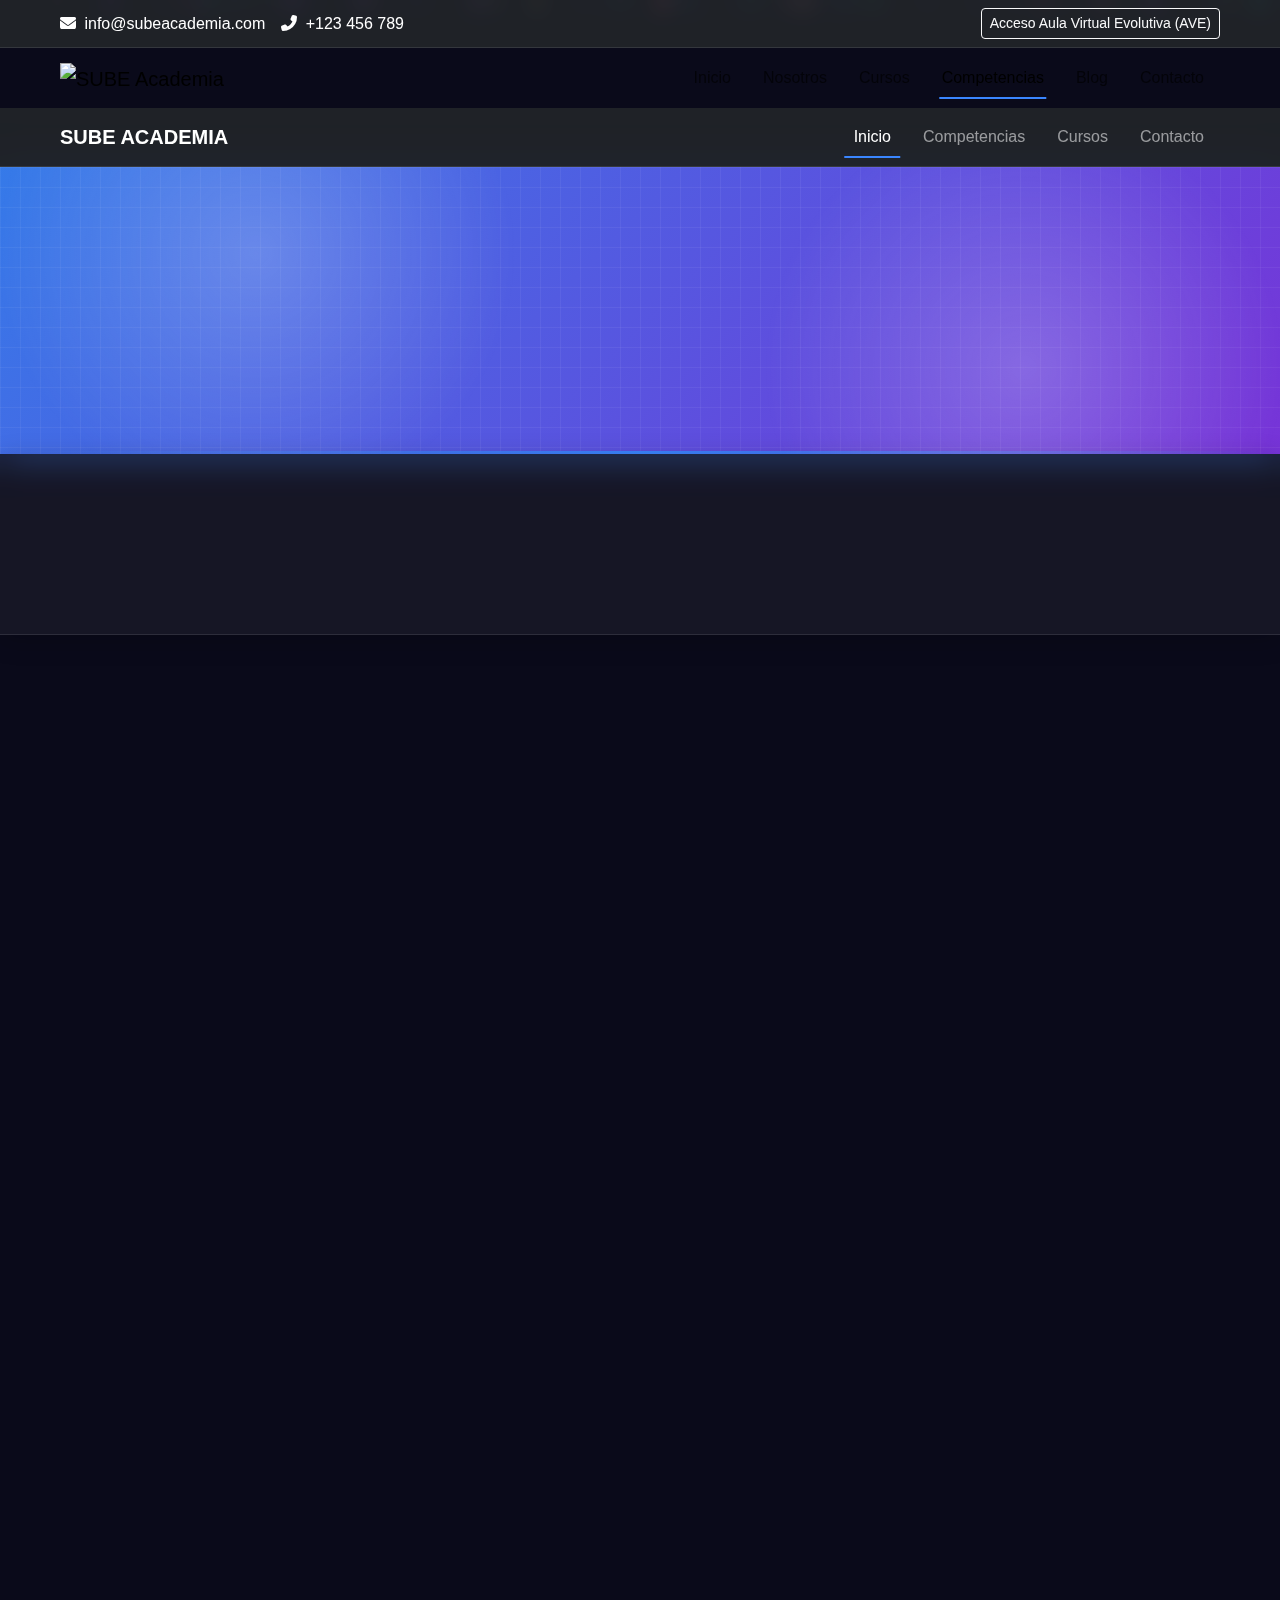
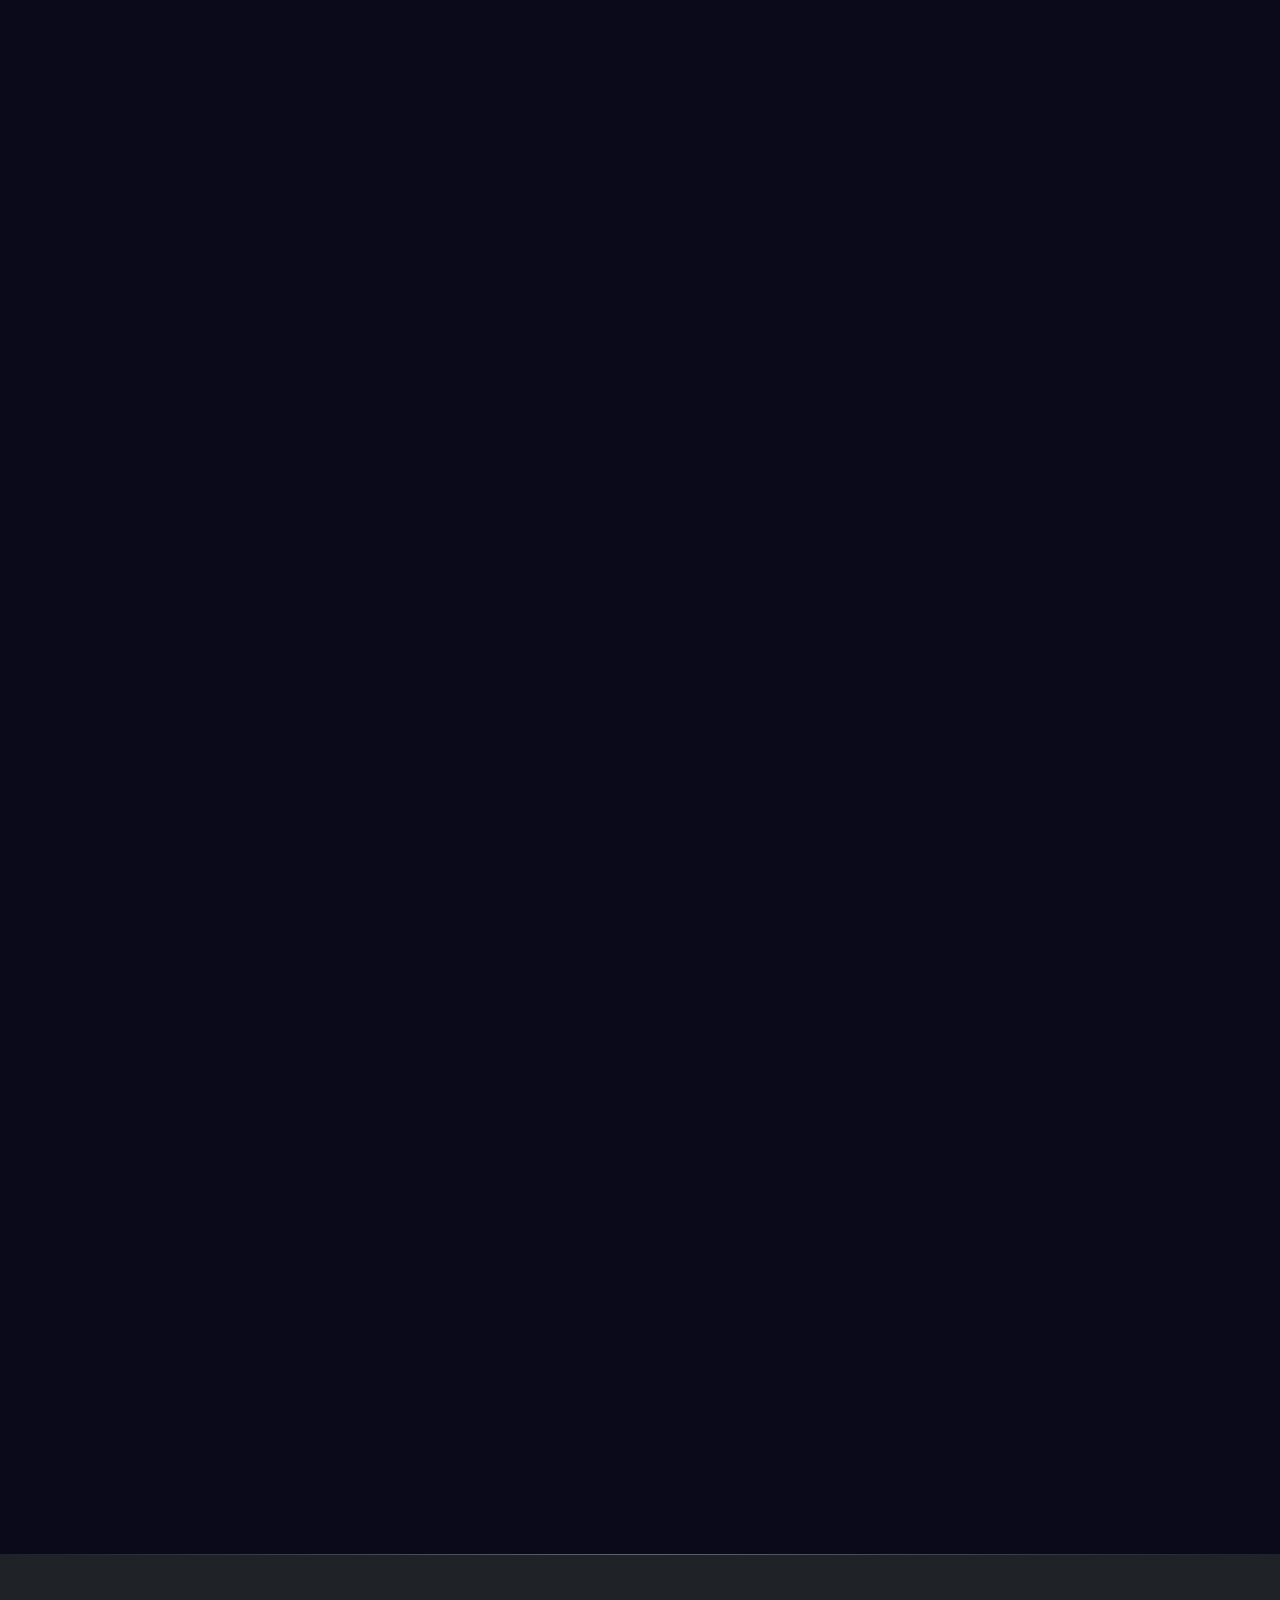
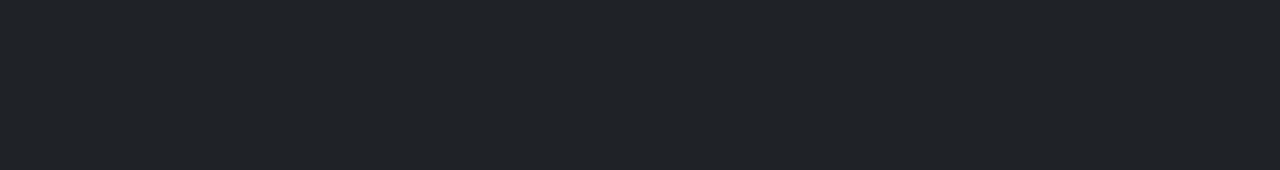
==== competencias.html @ 0f9b6336 "Add files via upload" ====
<!DOCTYPE html>
<html lang="es">
<head>
    <meta charset="UTF-8">
    <meta name="viewport" content="width=device-width, initial-scale=1.0">
    <title>Competencias Clave para la Era de la IA - SUBE ACADEMIA</title>
    <link rel="stylesheet" href="https://cdnjs.cloudflare.com/ajax/libs/font-awesome/6.4.0/css/all.min.css">
    <!-- Bootstrap CSS -->
    <link href="https://cdn.jsdelivr.net/npm/bootstrap@5.1.3/dist/css/bootstrap.min.css" rel="stylesheet">
    <!-- Custom CSS -->
    <link rel="stylesheet" href="assets/css/style.css">
    <style>
        :root {
            --primary: #3A86FF;
            --secondary: #8338EC;
            --success: #06D6A0;
            --warning: #FFD166;
            --danger: #EF476F;
            --light: #F8F9FA;
            --dark: #212529;
            --gray: #6C757D;
            --group1: #3A86FF;
            --group2: #8338EC;
            --group3: #06D6A0;
            --card-bg: rgba(255, 255, 255, 0.9);
        }
        
        * {
            margin: 0;
            padding: 0;
            box-sizing: border-box;
            font-family: 'Segoe UI', Tahoma, Geneva, Verdana, sans-serif;
        }
        
        body {
            background-color: #0a0a1a;
            color: var(--light);
            line-height: 1.6;
            overflow-x: hidden;
            perspective: 1000px;
        }
        
        .container {
            max-width: 1200px;
            margin: 0 auto;
            padding: 0 20px;
        }

        /* Particles background */
        .particles-container {
            position: fixed;
            top: 0;
            left: 0;
            width: 100%;
            height: 100%;
            z-index: -1;
            overflow: hidden;
        }
        
        .particle {
            position: absolute;
            border-radius: 50%;
            opacity: 0.4;
            animation: float 60s linear infinite;
        }
        
        @keyframes float {
            0% {
                transform: translateY(100vh) rotate(0deg);
                opacity: 0;
            }
            5% {
                opacity: 0.4;
            }
            95% {
                opacity: 0.4;
            }
            100% {
                transform: translateY(-20vh) rotate(360deg);
                opacity: 0;
            }
        }
        
        /* Top Bar */
        .topbar {
            background: rgba(33, 37, 41, 0.9) !important;
            backdrop-filter: blur(10px);
            border-bottom: 1px solid rgba(255, 255, 255, 0.1);
        }
        
        /* Navbar with modern effects */
        .navbar {
            transition: all 0.3s ease;
        }
        
        .navbar.scrolled {
            box-shadow: 0 5px 20px rgba(0, 0, 0, 0.1);
            padding-top: 0.5rem;
            padding-bottom: 0.5rem;
        }
        
        .navbar-brand img {
            transition: all 0.3s ease;
        }
        
        .navbar.scrolled .navbar-brand img {
            transform: scale(0.9);
        }
        
        .nav-link {
            position: relative;
            padding: 0.5rem 1rem !important;
        }
        
        .nav-link::after {
            content: '';
            position: absolute;
            bottom: 0;
            left: 50%;
            width: 0;
            height: 2px;
            background: var(--primary);
            transition: all 0.3s ease;
            transform: translateX(-50%);
        }
        
        .nav-link:hover::after, .nav-link.active::after {
            width: 80%;
        }
        
        header {
            background: linear-gradient(135deg, rgba(58, 134, 255, 0.9), rgba(131, 56, 236, 0.9));
            color: white;
            padding: 5rem 0;
            text-align: center;
            position: relative;
            overflow: hidden;
            box-shadow: 0 0 30px rgba(58, 134, 255, 0.5);
        }
        
        header::before {
            content: '';
            position: absolute;
            top: 0;
            left: 0;
            width: 100%;
            height: 100%;
            background-image: 
                radial-gradient(circle at 20% 30%, rgba(255, 255, 255, 0.2) 0%, transparent 25%),
                radial-gradient(circle at 80% 70%, rgba(255, 255, 255, 0.2) 0%, transparent 25%);
            z-index: 1;
        }
        
        .header-grid {
            position: absolute;
            top: 0;
            left: 0;
            width: 100%;
            height: 100%;
            background-image: linear-gradient(rgba(255, 255, 255, 0.05) 1px, transparent 1px),
                            linear-gradient(90deg, rgba(255, 255, 255, 0.05) 1px, transparent 1px);
            background-size: 20px 20px;
            perspective: 500px;
            animation: grid-animation 20s linear infinite;
            z-index: 0;
        }
        
        @keyframes grid-animation {
            0% {
                transform: rotateX(75deg) translateY(0);
            }
            100% {
                transform: rotateX(75deg) translateY(20px);
            }
        }
        
        .glowing-line {
            position: absolute;
            bottom: 0;
            left: 0;
            width: 100%;
            height: 3px;
            background: linear-gradient(90deg, transparent, var(--primary), transparent);
            animation: glow 3s ease-in-out infinite;
        }
        
        @keyframes glow {
            0% {
                opacity: 0.3;
            }
            50% {
                opacity: 1;
            }
            100% {
                opacity: 0.3;
            }
        }
        
        header .container {
            position: relative;
            z-index: 2;
        }
        
        h1 {
            font-size: 2.8rem;
            font-weight: 800;
            margin-bottom: 0.5rem;
            text-shadow: 0 0 10px rgba(0, 0, 0, 0.3);
            opacity: 0;
            transform: translateY(30px);
            animation: fadeInUp 1s ease forwards 0.5s;
        }
        
        @keyframes fadeInUp {
            to {
                opacity: 1;
                transform: translateY(0);
            }
        }
        
        .subtitle {
            font-size: 1.3rem;
            font-weight: 300;
            margin-bottom: 2rem;
            opacity: 0;
            transform: translateY(30px);
            animation: fadeInUp 1s ease forwards 0.8s;
        }
        
        .intro {
            background-color: rgba(255, 255, 255, 0.05);
            backdrop-filter: blur(10px);
            padding: 3rem 0;
            border-bottom: 1px solid rgba(255, 255, 255, 0.1);
            box-shadow: 0 5px 25px rgba(0, 0, 0, 0.2);
            transform-style: preserve-3d;
        }
        
        .intro p {
            font-size: 1.1rem;
            max-width: 800px;
            margin: 0 auto;
            text-align: center;
            color: var(--light);
            opacity: 0;
            transform: translateZ(-50px);
            animation: fadeIn3D 1s ease forwards 1.2s;
        }
        
        @keyframes fadeIn3D {
            to {
                opacity: 1;
                transform: translateZ(0);
            }
        }
        
        .competency-groups {
            padding: 4rem 0;
            perspective: 1000px;
        }
        
        .group {
            margin-bottom: 6rem;
            padding: 2rem;
            border-radius: 15px;
            background-color: rgba(255, 255, 255, 0.03);
            backdrop-filter: blur(10px);
            border: 1px solid rgba(255, 255, 255, 0.1);
            box-shadow: 0 10px 30px rgba(0, 0, 0, 0.2);
            transition: transform 0.5s ease, box-shadow 0.5s ease;
            transform-style: preserve-3d;
            transform: translateY(50px);
            opacity: 0;
            position: relative;
            overflow: hidden;
        }
        
        .group.visible {
            animation: fadeInGroup 1s ease forwards;
        }
        
        @keyframes fadeInGroup {
            to {
                opacity: 1;
                transform: translateY(0);
            }
        }
        
        .group::before {
            content: '';
            position: absolute;
            top: 0;
            left: 0;
            width: 100%;
            height: 100%;
            background: radial-gradient(circle at 50% 0%, rgba(255, 255, 255, 0.1), transparent 70%);
            z-index: 1;
            pointer-events: none;
        }
        
        .group:hover {
            transform: translateY(-10px) rotateX(2deg) rotateY(-2deg);
            box-shadow: 0 20px 40px rgba(0, 0, 0, 0.3);
        }
        
        .group-header {
            margin-bottom: 2.5rem;
            position: relative;
            padding-bottom: 1.5rem;
            z-index: 2;
        }
        
        .group-header::after {
            content: '';
            position: absolute;
            bottom: 0;
            left: 0;
            width: 100px;
            height: 4px;
            border-radius: 2px;
            box-shadow: 0 0 10px;
        }
        
        .group:nth-child(1) .group-header::after {
            background-color: var(--group1);
            box-shadow: 0 0 10px var(--group1);
        }
        
        .group:nth-child(2) .group-header::after {
            background-color: var(--group2);
            box-shadow: 0 0 10px var(--group2);
        }
        
        .group:nth-child(3) .group-header::after {
            background-color: var(--group3);
            box-shadow: 0 0 10px var(--group3);
        }
        
        .group-title {
            font-size: 2rem;
            font-weight: 700;
            margin-bottom: 0.8rem;
            color: white;
            text-shadow: 0 0 15px rgba(255, 255, 255, 0.3);
        }
        
        .group-description {
            font-size: 1.1rem;
            color: rgba(255, 255, 255, 0.7);
            margin-bottom: 1rem;
        }
        
        .competencies {
            display: grid;
            grid-template-columns: repeat(auto-fill, minmax(300px, 1fr));
            gap: 2rem;
            z-index: 2;
            position: relative;
        }
        
        /* Cuadrados para grupos específicos */
        #group1 .competencies, #group2 .competencies {
            display: grid;
            grid-template-columns: repeat(2, 1fr);
            grid-template-rows: repeat(2, 1fr);
            gap: 2rem;
        }
        
        .competency-card {
            background-color: rgba(255, 255, 255, 0.05);
            border-radius: 15px;
            padding: 1.8rem;
            border: 1px solid rgba(255, 255, 255, 0.1);
            height: 100%;
            display: flex;
            flex-direction: column;
            transform-style: preserve-3d;
            transform: translateZ(0px);
            transition: all 0.6s cubic-bezier(0.165, 0.84, 0.44, 1);
            position: relative;
            opacity: 0;
        }
        
        .competency-card.visible {
            animation: fadeInCard 0.8s ease forwards;
        }
        
        @keyframes fadeInCard {
            to {
                opacity: 1;
            }
        }
        
        .competency-card::after {
            content: '';
            position: absolute;
            top: 0;
            left: 0;
            width: 100%;
            height: 100%;
            border-radius: 15px;
            box-shadow: 0 15px 35px rgba(0, 0, 0, 0.3);
            opacity: 0;
            transition: all 0.6s cubic-bezier(0.165, 0.84, 0.44, 1);
            z-index: -1;
        }
        
        .competency-card:hover {
            transform: translateZ(30px) rotateX(10deg) rotateY(-10deg);
        }
        
        .competency-card:hover::after {
            opacity: 1;
        }
        
        .group:nth-child(1) .competency-card:hover {
            box-shadow: 0 10px 30px rgba(58, 134, 255, 0.3), 0 0 20px rgba(58, 134, 255, 0.2) inset;
        }
        
        .group:nth-child(2) .competency-card:hover {
            box-shadow: 0 10px 30px rgba(131, 56, 236, 0.3), 0 0 20px rgba(131, 56, 236, 0.2) inset;
        }
        
        .group:nth-child(3) .competency-card:hover {
            box-shadow: 0 10px 30px rgba(6, 214, 160, 0.3), 0 0 20px rgba(6, 214, 160, 0.2) inset;
        }
        
        .card-header {
            display: flex;
            align-items: center;
            margin-bottom: 1.5rem;
            transform: translateZ(20px);
        }
        
        .card-icon {
            width: 50px;
            height: 50px;
            border-radius: 50%;
            display: flex;
            align-items: center;
            justify-content: center;
            margin-right: 1.2rem;
            color: white;
            flex-shrink: 0;
            font-size: 1.2rem;
            position: relative;
            z-index: 2;
            box-shadow: 0 0 20px;
        }
        
        .group:nth-child(1) .card-icon {
            background-color: var(--group1);
            box-shadow: 0 0 20px rgba(58, 134, 255, 0.5);
        }
        
        .group:nth-child(2) .card-icon {
            background-color: var(--group2);
            box-shadow: 0 0 20px rgba(131, 56, 236, 0.5);
        }
        
        .group:nth-child(3) .card-icon {
            background-color: var(--group3);
            box-shadow: 0 0 20px rgba(6, 214, 160, 0.5);
        }
        
        .card-icon i {
            transform-style: preserve-3d;
            animation: iconFloat 3s ease-in-out infinite;
        }
        
        @keyframes iconFloat {
            0%, 100% {
                transform: translateZ(0px);
            }
            50% {
                transform: translateZ(10px);
            }
        }
        
        .card-title {
            font-size: 1.3rem;
            font-weight: 600;
            color: white;
            transform: translateZ(15px);
        }
        
        .card-description {
            color: rgba(255, 255, 255, 0.7);
            transform: translateZ(10px);
            transition: transform 0.3s ease;
        }
        
        .competency-card:hover .card-description {
            transform: translateZ(20px);
        }
        
        footer {
            background-color: rgba(33, 37, 41, 0.9);
            backdrop-filter: blur(10px);
            color: white;
            padding: 3rem 0;
            text-align: center;
            position: relative;
            overflow: hidden;
        }
        
        footer::before {
            content: '';
            position: absolute;
            top: 0;
            left: 0;
            width: 100%;
            height: 1px;
            background: linear-gradient(90deg, transparent, rgba(255, 255, 255, 0.3), transparent);
        }
        
        .footer-content {
            display: flex;
            flex-direction: column;
            align-items: center;
            position: relative;
            z-index: 2;
        }
        
        .footer-logo {
            font-size: 1.8rem;
            font-weight: 700;
            margin-bottom: 1.5rem;
            color: white;
            text-shadow: 0 0 10px rgba(255, 255, 255, 0.5);
            background: linear-gradient(90deg, var(--primary), var(--secondary));
            -webkit-background-clip: text;
            -webkit-text-fill-color: transparent;
            opacity: 0;
            transform: translateY(20px);
            animation: fadeInUp 1s ease forwards;
        }
        
        .footer-text {
            font-size: 1rem;
            color: rgba(255, 255, 255, 0.7);
            margin-bottom: 1.5rem;
            opacity: 0;
            transform: translateY(20px);
            animation: fadeInUp 1s ease forwards 0.3s;
        }
        
        .back-to-top {
            position: fixed;
            bottom: 30px;
            right: 30px;
            width: 60px;
            height: 60px;
            border-radius: 50%;
            background-color: var(--primary);
            color: white;
            display: flex;
            align-items: center;
            justify-content: center;
            cursor: pointer;
            opacity: 0;
            transform: scale(0) rotate(180deg);
            transition: all 0.5s cubic-bezier(0.68, -0.55, 0.27, 1.55);
            z-index: 10;
            box-shadow: 0 0 20px rgba(58, 134, 255, 0.7);
            font-size: 1.2rem;
        }
        
        .back-to-top.visible {
            opacity: 1;
            transform: scale(1) rotate(0deg);
        }
        
        .back-to-top:hover {
            transform: scale(1.1);
            box-shadow: 0 0 30px rgba(58, 134, 255, 0.9);
        }
        
        .progress-container {
            position: fixed;
            top: 0;
            left: 0;
            width: 100%;
            height: 5px;
            background: transparent;
            z-index: 1000;
        }
        
        .progress-bar {
            height: 5px;
            background: linear-gradient(90deg, var(--primary), var(--secondary));
            width: 0%;
            box-shadow: 0 0 10px var(--primary);
            transition: width 0.2s ease;
        }
        
        /* 3D Cube Effect */
        .cube-container {
            position: absolute;
            top: 0;
            left: 0;
            width: 100%;
            height: 100%;
            perspective: 1200px;
            opacity: 0.3;
            pointer-events: none;
        }
        
        .cube {
            width: 100px;
            height: 100px;
            position: absolute;
            transform-style: preserve-3d;
            animation: rotate 20s infinite linear;
        }
        
        .cube-face {
            position: absolute;
            width: 100%;
            height: 100%;
            border: 1px solid rgba(255, 255, 255, 0.2);
            background-color: rgba(255, 255, 255, 0.03);
        }
        
        .cube-face-front {
            transform: translateZ(50px);
        }
        
        .cube-face-back {
            transform: rotateY(180deg) translateZ(50px);
        }
        
        .cube-face-right {
            transform: rotateY(90deg) translateZ(50px);
        }
        
        .cube-face-left {
            transform: rotateY(-90deg) translateZ(50px);
        }
        
        .cube-face-top {
            transform: rotateX(90deg) translateZ(50px);
        }
        
        .cube-face-bottom {
            transform: rotateX(-90deg) translateZ(50px);
        }
        
        @keyframes rotate {
            0% {
                transform: rotateX(0) rotateY(0) rotateZ(0);
            }
            100% {
                transform: rotateX(360deg) rotateY(360deg) rotateZ(360deg);
            }
        }
        
        /* Glow effect */
        .glow {
            position: absolute;
            width: 40%;
            height: 60%;
            background: radial-gradient(ellipse at center, rgba(58, 134, 255, 0.2) 0%, rgba(58, 134, 255, 0) 70%);
            border-radius: 50%;
            pointer-events: none;
            transition: all 0.3s ease;
            z-index: 0;
        }
        
        /* Responsive styles */
        @media (max-width: 768px) {
            h1 {
                font-size: 2rem;
            }
            
            .subtitle {
                font-size: 1rem;
            }
            
            .group {
                padding: 1.5rem;
            }
            
            .group-title {
                font-size: 1.5rem;
            }
            
            .competencies, #group1 .competencies, #group2 .competencies {
                grid-template-columns: 1fr;
            }
            
            .back-to-top {
                width: 50px;
                height: 50px;
                bottom: 20px;
                right: 20px;
            }
            
            .cube {
                display: none;
            }
        }
        
        @media (max-width: 480px) {
            h1 {
                font-size: 1.8rem;
            }
            
            .group {
                margin-bottom: 3rem;
            }
            
            .card-header {
                flex-direction: column;
                text-align: center;
            }
            
            .card-icon {
                margin-right: 0;
                margin-bottom: 1rem;
            }
        }
    </style>
</head>
<body>
    <!-- Background Elements -->
    <div class="particles-container" id="particles-container"></div>
    <div class="grid-bg"></div>

    <!-- Top Bar -->
    <div class="topbar py-2">
        <div class="container">
            <div class="row align-items-center">
                <div class="col-md-6">
                    <div class="contact-info d-flex align-items-center">
                        <a href="mailto:info@subeacademia.com" class="me-3 text-white text-decoration-none">
                            <i class="fas fa-envelope me-1"></i> info@subeacademia.com
                        </a>
                        <a href="tel:+123456789" class="text-white text-decoration-none">
                            <i class="fas fa-phone-alt me-1"></i> +123 456 789
                        </a>
                    </div>
                </div>
                <div class="col-md-6 text-end">
                    <a href="ave.html" class="btn btn-sm btn-outline-light">Acceso Aula Virtual Evolutiva (AVE)</a>
                </div>
            </div>
        </div>
    </div>

    <!-- Navigation -->
    <nav class="navbar navbar-expand-lg navbar-light sticky-top" id="mainNav">
        <div class="container">
            <a class="navbar-brand" href="index.html">
                <img src="assets/img/logo.png" alt="SUBE Academia" height="50">
            </a>
            <button class="navbar-toggler" type="button" data-bs-toggle="collapse" data-bs-target="#navbarNav">
                <span class="navbar-toggler-icon"></span>
            </button>
            <div class="collapse navbar-collapse" id="navbarNav">
                <ul class="navbar-nav ms-auto">
                    <li class="nav-item">
                        <a class="nav-link" href="index.html">Inicio</a>
                    </li>
                    <li class="nav-item">
                        <a class="nav-link" href="nosotros.html">Nosotros</a>
                    </li>
                    <li class="nav-item">
                        <a class="nav-link" href="cursos.html">Cursos</a>
                    </li>
                    <li class="nav-item">
                        <a class="nav-link active" href="competencias.html" aria-current="page">Competencias</a>
                    </li>
                    <li class="nav-item">
                        <a class="nav-link" href="blog.html">Blog</a>
                    </li>
                    <li class="nav-item">
                        <a class="nav-link" href="contacto.html">Contacto</a>
                    </li>
                </ul>
            </div>
        </div>
    </nav>
    <div class="progress-container">
        <div class="progress-bar" id="progressBar"></div>
    </div>
    
    <div class="particles-container" id="particles-container"></div>
    
    <nav class="navbar navbar-expand-lg navbar-dark topbar sticky-top">
        <div class="container">
            <a class="navbar-brand" href="#">
                <strong>SUBE ACADEMIA</strong>
            </a>
            <button class="navbar-toggler" type="button" data-bs-toggle="collapse" data-bs-target="#navbarNav" aria-controls="navbarNav" aria-expanded="false" aria-label="Toggle navigation">
                <span class="navbar-toggler-icon"></span>
            </button>
            <div class="collapse navbar-collapse" id="navbarNav">
                <ul class="navbar-nav ms-auto">
                    <li class="nav-item">
                        <a class="nav-link active" href="#">Inicio</a>
                    </li>
                    <li class="nav-item">
                        <a class="nav-link" href="#">Competencias</a>
                    </li>
                    <li class="nav-item">
                        <a class="nav-link" href="#">Cursos</a>
                    </li>
                    <li class="nav-item">
                        <a class="nav-link" href="#">Contacto</a>
                    </li>
                </ul>
            </div>
        </div>
    </nav>
    
    <header>
        <div class="header-grid"></div>
        <div class="glowing-line"></div>
        <div class="container">
            <h1>Competencias Clave para la Era de la IA</h1>
            <div class="subtitle">Transformando el aprendizaje profesional en la era digital</div>
        </div>
    </header>
    
    <section class="intro">
        <div class="container">
            <p>El Aula Virtual Evolutiva de SUBE ACADEMIA se centra en desarrollar 13 competencias críticas organizadas en tres grupos esenciales para el éxito profesional en la era de la inteligencia artificial y la transformación digital.</p>
        </div>
    </section>
    
    <section class="competency-groups">
        <div class="container">
            <div class="group" id="group1">
                <div class="cube-container">
                    <div class="cube" style="top: 20%; left: 10%;">
                        <div class="cube-face cube-face-front"></div>
                        <div class="cube-face cube-face-back"></div>
                        <div class="cube-face cube-face-right"></div>
                        <div class="cube-face cube-face-left"></div>
                        <div class="cube-face cube-face-top"></div>
                        <div class="cube-face cube-face-bottom"></div>
                    </div>
                </div>
                <div class="glow" style="top: -30%; left: -20%;"></div>
                <div class="group-header">
                    <h2 class="group-title">Competencias Fundamentales</h2>
                    <div class="group-description">Base cognitiva y metodológica para abordar los desafíos de la era de la IA</div>
                </div>
                <div class="competencies">
                    <div class="competency-card" data-delay="0">
                        <div class="card-header">
                            <div class="card-icon">
                                <i class="fas fa-lightbulb"></i>
                            </div>
                            <h3 class="card-title">Pensamiento Analítico e Innovación</h3>
                        </div>
                        <p class="card-description">Capacidad de analizar problemas y generar soluciones innovadoras basadas en datos y razonamiento crítico.</p>
                    </div>
                    <div class="competency-card" data-delay="100">
                        <div class="card-header">
                            <div class="card-icon">
                                <i class="fas fa-book-reader"></i>
                            </div>
                            <h3 class="card-title">Aprendizaje Activo y Continuo</h3>
                        </div>
                        <p class="card-description">Habilidad de aprender permanentemente, adaptando estrategias para adquirir nuevos conocimientos.</p>
                    </div>
                    <div class="competency-card" data-delay="200">
                        <div class="card-header">
                            <div class="card-icon">
                                <i class="fas fa-puzzle-piece"></i>
                            </div>
                            <h3 class="card-title">Resolución de Problemas Complejos</h3>
                        </div>
                        <p class="card-description">Habilidad de solucionar problemas novedosos con enfoque estratégico.</p>
                    </div>
                    <div class="competency-card" data-delay="300">
                        <div class="card-header">
                            <div class="card-icon">
                                <i class="fas fa-brain"></i>
                            </div>
                            <h3 class="card-title">Pensamiento Crítico y Análisis</h3>
                        </div>
                        <p class="card-description">Capacidad de evaluar información objetivamente y tomar decisiones fundamentadas.</p>
                    </div>
                </div>
            </div>
            
            <div class="group" id="group2">
                <div class="cube-container">
                    <div class="cube" style="top: 60%; left: 80%;">
                        <div class="cube-face cube-face-front"></div>
                        <div class="cube-face cube-face-back"></div>
                        <div class="cube-face cube-face-right"></div>
                        <div class="cube-face cube-face-left"></div>
                        <div class="cube-face cube-face-top"></div>
                        <div class="cube-face cube-face-bottom"></div>
                    </div>
                </div>
                <div class="glow" style="top: -20%; right: -20%;"></div>
                <div class="group-header">
                    <h2 class="group-title">Competencias de Innovación y Liderazgo</h2>
                    <div class="group-description">Habilidades para crear valor y guiar equipos en contextos transformados por la tecnología</div>
                </div>
                <div class="competencies">
                    <div class="competency-card" data-delay="0">
                        <div class="card-header">
                            <div class="card-icon">
                                <i class="fas fa-magic"></i>
                            </div>
                            <h3 class="card-title">Creatividad, Originalidad e Iniciativa</h3>
                        </div>
                        <p class="card-description">Capacidad de generar ideas novedosas y liderar proyectos innovadores.</p>
                    </div>
                    <div class="competency-card" data-delay="100">
                        <div class="card-header">
                            <div class="card-icon">
                                <i class="fas fa-laptop-code"></i>
                            </div>
                            <h3 class="card-title">Competencias Digitales y Manejo de Tecnología</h3>
                        </div>
                        <p class="card-description">Capacidad de utilizar, monitorear y controlar herramientas tecnológicas avanzadas.</p>
                    </div>
                    <div class="competency-card" data-delay="200">
                        <div class="card-header">
                            <div class="card-icon">
                                <i class="fas fa-code"></i>
                            </div>
                            <h3 class="card-title">Programación y Diseño Tecnológico</h3>
                        </div>
                        <p class="card-description">Habilidad de desarrollar soluciones tecnológicas, desde código hasta sistemas.</p>
                    </div>
                    <div class="competency-card" data-delay="300">
                        <div class="card-header">
                            <div class="card-icon">
                                <i class="fas fa-users"></i>
                            </div>
                            <h3 class="card-title">Liderazgo e Influencia Social</h3>
                        </div>
                        <p class="card-description">Habilidad de guiar y motivar equipos, fomentando cohesión e impacto positivo.</p>
                    </div>
                </div>
            </div>
            
            <div class="group" id="group3">
                <div class="cube-container">
                    <div class="cube" style="top: 30%; left: 60%;">
                        <div class="cube-face cube-face-front"></div>
                        <div class="cube-face cube-face-back"></div>
                        <div class="cube-face cube-face-right"></div>
                        <div class="cube-face cube-face-left"></div>
                        <div class="cube-face cube-face-top"></div>
                        <div class="cube-face cube-face-bottom"></div>
                    </div>
                </div>
                <div class="glow" style="top: 60%; left: 20%;"></div>
                <div class="group-header">
                    <h2 class="group-title">Competencias de Adaptación y Responsabilidad</h2>
                    <div class="group-description">Capacidades socioemocionales y éticas para navegar entornos cambiantes con integridad</div>
                </div>
                <div class="competencies">
                    <div class="competency-card" data-delay="0">
                        <div class="card-header">
                            <div class="card-icon">
                                <i class="fas fa-balance-scale"></i>
                            </div>
                            <h3 class="card-title">Resiliencia, Tolerancia al Estrés y Adaptabilidad</h3>
                        </div>
                        <p class="card-description">Capacidad de mantener eficacia ante presión, incertidumbre y cambio constante.</p>
                    </div>
                    <div class="competency-card" data-delay="100">
                        <div class="card-header">
                            <div class="card-icon">
                                <i class="fas fa-sitemap"></i>
                            </div>
                            <h3 class="card-title">Razonamiento y Pensamiento Sistémico</h3>
                        </div>
                        <p class="card-description">Capacidad de entender problemas de forma integral y generar soluciones estratégicas.</p>
                    </div>
                    <div class="competency-card" data-delay="200">
                        <div class="card-header">
                            <div class="card-icon">
                                <i class="fas fa-heart"></i>
                            </div>
                            <h3 class="card-title">Inteligencia Emocional y Empatía</h3>
                        </div>
                        <p class="card-description">Capacidad de reconocer y gestionar emociones propias y ajenas.</p>
                    </div>
                    <div class="competency-card" data-delay="300">
                        <div class="card-header">
                            <div class="card-icon">
                                <i class="fas fa-comments"></i>
                            </div>
                            <h3 class="card-title">Comunicación y Colaboración Efectiva</h3>
                        </div>
                        <p class="card-description">Habilidad de expresar ideas de manera clara y asertiva, adaptándose a distintos contextos y trabajando eficazmente en equipo.</p>
                    </div>
                    <div class="competency-card" data-delay="400">
                        <div class="card-header">
                            <div class="card-icon">
                                <i class="fas fa-hand-holding-heart"></i>
                            </div>
                            <h3 class="card-title">Conciencia Ética y Responsabilidad</h3>
                        </div>
                        <p class="card-description">Capacidad de aplicar principios éticos en la toma de decisiones, especialmente en el uso de tecnología e inteligencia artificial.</p>
                    </div>
                </div>
            </div>
        </div>
    </section>
    
    <footer>
        <div class="container">
            <div class="footer-content">
                <div class="footer-logo">SUBE ACADEMIA</div>
                <div class="footer-text">Formando profesionales preparados para los desafíos de la era digital</div>
            </div>
        </div>
    </footer>
    
    <div class="back-to-top" id="backToTop">
        <i class="fas fa-arrow-up"></i>
    </div>
    
    <script>
        // Progress bar
        window.onscroll = function() {
            let winScroll = document.body.scrollTop || document.documentElement.scrollTop;
            let height = document.documentElement.scrollHeight - document.documentElement.clientHeight;
            let scrolled = (winScroll / height) * 100;
            document.getElementById("progressBar").style.width = scrolled + "%";
            
            // Back to top button
            let backToTop = document.getElementById("backToTop");
            if (winScroll > 300) {
                backToTop.classList.add("visible");
            } else {
                backToTop.classList.remove("visible");
            }
            
            // Check if elements are in viewport for animations
            checkVisibility();
        };
        
        // Create particles
        function createParticles() {
            const particlesContainer = document.getElementById("particles-container");
            const colors = ['#3A86FF', '#8338EC', '#06D6A0', '#FFD166', '#EF476F'];
            
            for (let i = 0; i < 50; i++) {
                const particle = document.createElement("div");
                particle.className = "particle";
                
                // Random properties
                const size = Math.random() * 10 + 5;
                const color = colors[Math.floor(Math.random() * colors.length)];
                const left = Math.random() * 100;
                const delay = Math.random() * 60;
                const duration = Math.random() * 30 + 30;
                
                // Apply styles
                particle.style.width = `${size}px`;
                particle.style.height = `${size}px`;
                particle.style.backgroundColor = color;
                particle.style.left = `${left}%`;
                particle.style.animationDelay = `${delay}s`;
                particle.style.animationDuration = `${duration}s`;
                
                particlesContainer.appendChild(particle);
            }
        }
        
        // Back to top functionality
        document.getElementById("backToTop").addEventListener("click", function() {
            window.scrollTo({
                top: 0,
                behavior: "smooth"
            });
        });
        
        // 3D Card effect
        const cards = document.querySelectorAll('.competency-card');
        cards.forEach(card => {
            card.addEventListener('mousemove', function(e) {
                const rect = this.getBoundingClientRect();
                const x = e.clientX - rect.left;
                const y = e.clientY - rect.top;
                
                // Calculate rotation based on mouse position
                const centerX = rect.width / 2;
                const centerY = rect.height / 2;
                const rotateX = (y - centerY) / 10;
                const rotateY = (centerX - x) / 10;
                
                // Apply transform
                this.style.transform = `perspective(1000px) rotateX(${rotateX}deg) rotateY(${rotateY}deg) translateZ(30px)`;
                
                // Move glow effect
                const glow = this.closest('.group').querySelector('.glow');
                glow.style.left = `${x}px`;
                glow.style.top = `${y}px`;
            });
            
            card.addEventListener('mouseleave', function() {
                this.style.transform = 'perspective(1000px) rotateX(0deg) rotateY(0deg) translateZ(0px)';
            });
        });
        
        // Check if elements are in viewport
        function isInViewport(element) {
            const rect = element.getBoundingClientRect();
            return (
                rect.top <= (window.innerHeight || document.documentElement.clientHeight) * 0.8
            );
        }
        
        function checkVisibility() {
            // Check groups
            document.querySelectorAll('.group').forEach(group => {
                if (isInViewport(group)) {
                    group.classList.add('visible');
                }
            });
            
            // Check cards
            document.querySelectorAll('.competency-card').forEach(card => {
                if (isInViewport(card)) {
                    setTimeout(() => {
                        card.classList.add('visible');
                    }, parseInt(card.dataset.delay) || 0);
                }
            });
        }
        
        // Initialize
        window.addEventListener('load', function() {
            createParticles();
            checkVisibility();
        });
    </script>
    <!-- Bootstrap Bundle with Popper -->
    <script src="https://cdn.jsdelivr.net/npm/bootstrap@5.1.3/dist/js/bootstrap.bundle.min.js"></script>
    
    <!-- Custom JavaScript -->
    <script>
        // Preloader
        window.addEventListener('load', function() {
            document.querySelector('.particles-container').style.opacity = 1;
            
            // Create particles
            const particlesContainer = document.getElementById('particles-container');
            const particleCount = 50;
            
            for (let i = 0; i < particleCount; i++) {
                const particle = document.createElement('div');
                particle.classList.add('particle');
                
                // Random properties
                const size = Math.random() * 5 + 2;
                const posX = Math.random() * 100;
                const delay = Math.random() * 60;
                const duration = Math.random() * 20 + 40;
                const color = i % 3 === 0 ? 'var(--group1)' : i % 3 === 1 ? 'var(--group2)' : 'var(--group3)';
                
                // Apply styles
                particle.style.width = `${size}px`;
                particle.style.height = `${size}px`;
                particle.style.left = `${posX}%`;
                particle.style.animationDelay = `${delay}s`;
                particle.style.animationDuration = `${duration}s`;
                particle.style.backgroundColor = color;
                
                particlesContainer.appendChild(particle);
            }
        });
        
        // Navbar scroll effect
        window.addEventListener('scroll', function() {
            const navbar = document.getElementById('mainNav');
            if (window.scrollY > 50) {
                navbar.classList.add('scrolled');
            } else {
                navbar.classList.remove('scrolled');
            }
        });
    </script>
</body>
</html>
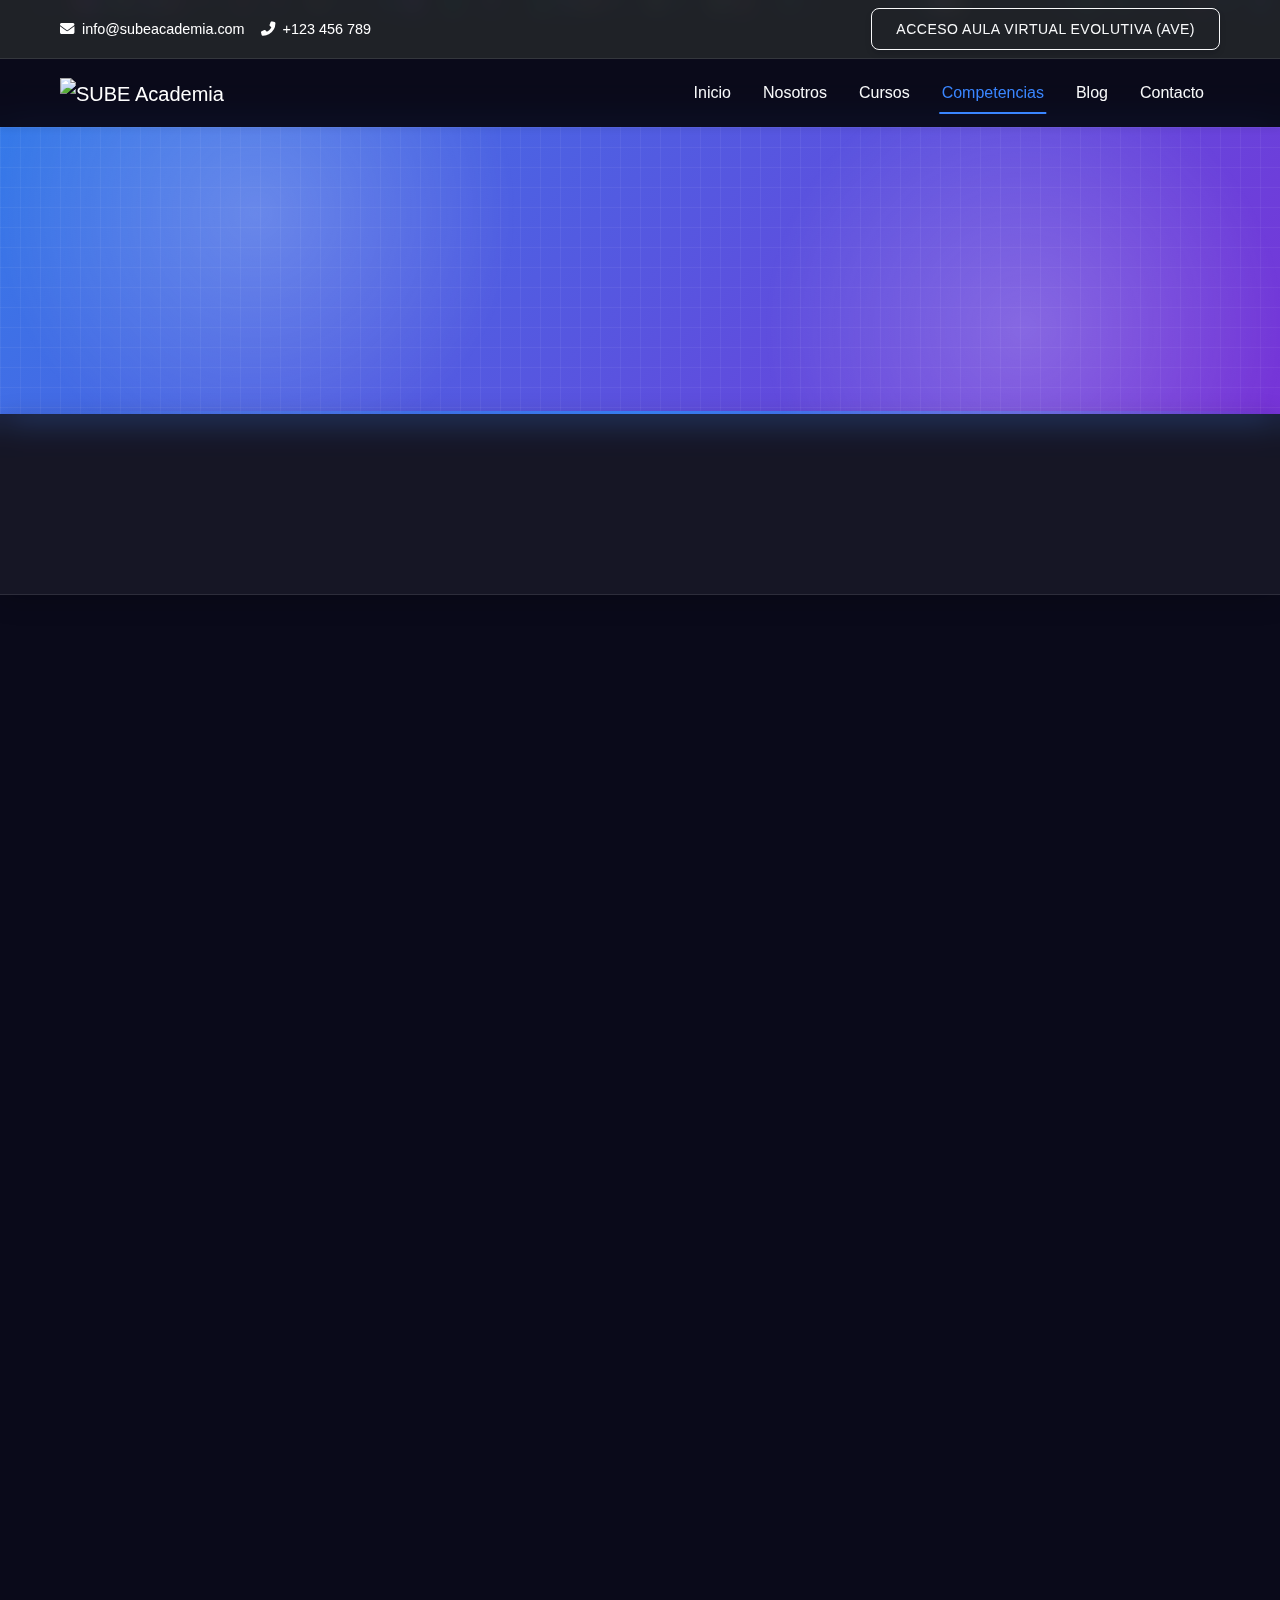
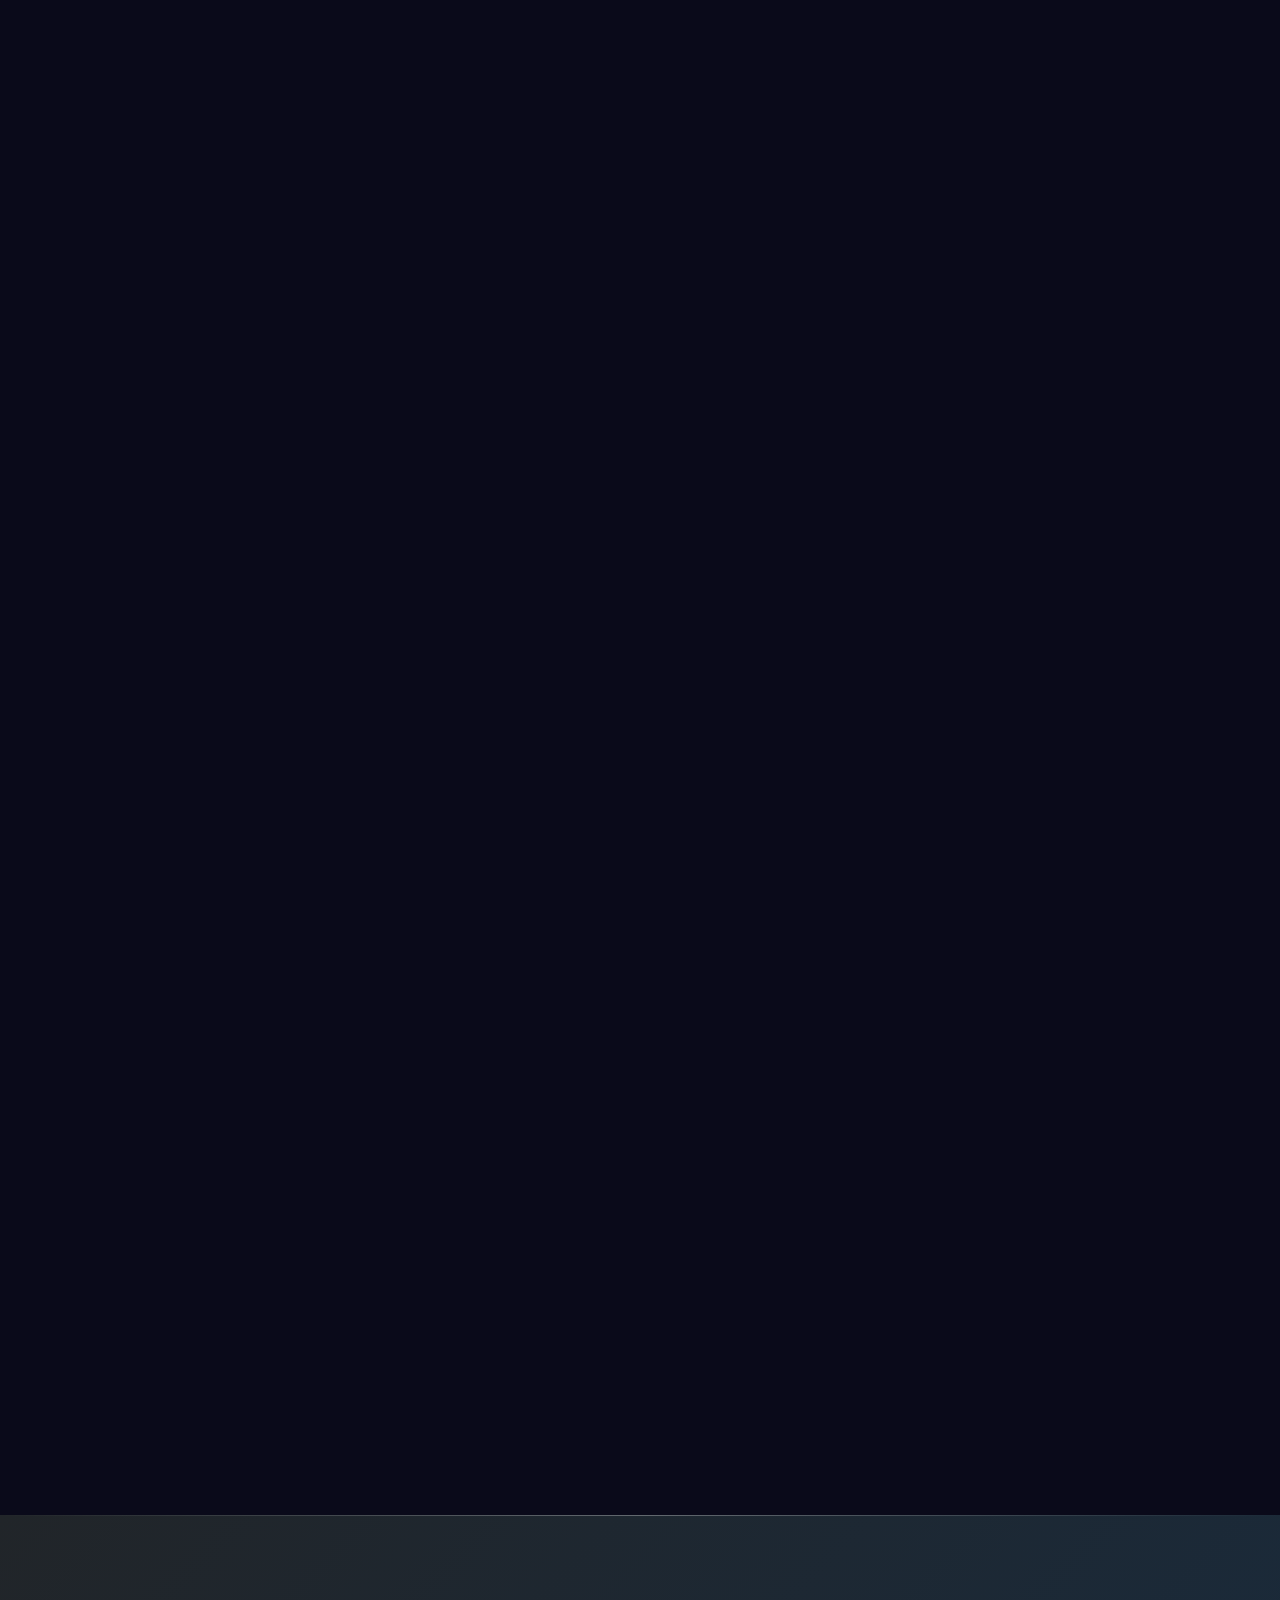
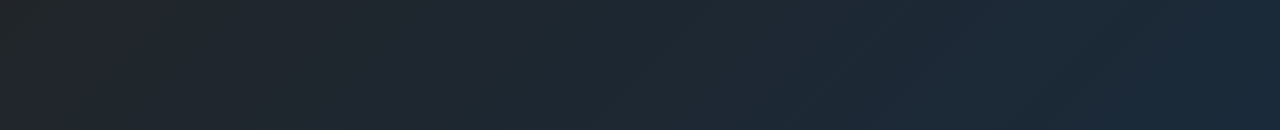
==== commit c90cd5de: "competencias y contacto actualizados" ====
--- a/competencias.html
+++ b/competencias.html
@@ -90,6 +90,9 @@
         
         /* Navbar with modern effects */
         .navbar {
+            background-color: rgba(10, 10, 26, 0.8) !important;
+            backdrop-filter: blur(10px);
+            border-bottom: 1px solid var(--card-border);
             transition: all 0.3s ease;
         }
         
@@ -110,6 +113,7 @@
         .nav-link {
             position: relative;
             padding: 0.5rem 1rem !important;
+            color: var(--light) !important;
         }
         
         .nav-link::after {
@@ -126,6 +130,15 @@
         
         .nav-link:hover::after, .nav-link.active::after {
             width: 80%;
+        }
+        
+        .nav-link:hover, .nav-link.active {
+            color: var(--primary) !important;
+        }
+        
+        .navbar-toggler {
+            border-color: var(--card-border);
+            background-color: var(--card-bg);
         }
         
         header {
@@ -749,7 +762,7 @@
     </div>
 
     <!-- Navigation -->
-    <nav class="navbar navbar-expand-lg navbar-light sticky-top" id="mainNav">
+    <nav class="navbar navbar-expand-lg navbar-dark sticky-top" id="mainNav">
         <div class="container">
             <a class="navbar-brand" href="index.html">
                 <img src="assets/img/logo.png" alt="SUBE Academia" height="50">
@@ -787,33 +800,6 @@
     
     <div class="particles-container" id="particles-container"></div>
     
-    <nav class="navbar navbar-expand-lg navbar-dark topbar sticky-top">
-        <div class="container">
-            <a class="navbar-brand" href="#">
-                <strong>SUBE ACADEMIA</strong>
-            </a>
-            <button class="navbar-toggler" type="button" data-bs-toggle="collapse" data-bs-target="#navbarNav" aria-controls="navbarNav" aria-expanded="false" aria-label="Toggle navigation">
-                <span class="navbar-toggler-icon"></span>
-            </button>
-            <div class="collapse navbar-collapse" id="navbarNav">
-                <ul class="navbar-nav ms-auto">
-                    <li class="nav-item">
-                        <a class="nav-link active" href="#">Inicio</a>
-                    </li>
-                    <li class="nav-item">
-                        <a class="nav-link" href="#">Competencias</a>
-                    </li>
-                    <li class="nav-item">
-                        <a class="nav-link" href="#">Cursos</a>
-                    </li>
-                    <li class="nav-item">
-                        <a class="nav-link" href="#">Contacto</a>
-                    </li>
-                </ul>
-            </div>
-        </div>
-    </nav>
-    
     <header>
         <div class="header-grid"></div>
         <div class="glowing-line"></div>
--- a/assets/css/style.css
+++ b/assets/css/style.css
@@ -0,0 +1,842 @@
+/* SUBE Academia - Estilos Principales */
+
+/* Variables de colores - Paleta futurista y minimalista */
+:root {
+    --primary: #3a86ff;      /* Azul brillante */
+    --primary-dark: #2667ff; /* Azul oscuro para hover */
+    --secondary: #00b4d8;    /* Azul cyan */
+    --accent: #ff006e;       /* Rosa neón */
+    --accent-secondary: #8338ec; /* Púrpura */
+    --dark: #0d1b2a;         /* Azul muy oscuro */
+    --light: #f8f9fa;        /* Gris claro */
+    --white: #ffffff;        /* Blanco */
+    --gray: #8d99ae;         /* Gris medio */
+    --success: #06d6a0;      /* Verde menta */
+    --danger: #ef476f;       /* Rojo coral */
+    --border-radius: 0.5rem; /* Radio de borde estándar */
+    --box-shadow: 0 10px 30px rgba(0, 0, 0, 0.1); /* Sombra estándar */
+    --transition: all 0.3s cubic-bezier(0.25, 0.8, 0.25, 1); /* Transición suave */
+}
+
+/* Estilos generales */
+body {
+    font-family: 'Poppins', sans-serif;
+    color: var(--dark);
+    line-height: 1.6;
+    background-color: var(--white);
+    overflow-x: hidden;
+}
+
+h1, h2, h3, h4, h5, h6 {
+    font-weight: 600;
+    color: var(--dark);
+}
+
+.section-title {
+    position: relative;
+    margin-bottom: 2rem;
+    font-weight: 700;
+    color: var(--dark);
+}
+
+.section-title::after {
+    content: '';
+    display: block;
+    width: 50px;
+    height: 3px;
+    background: linear-gradient(90deg, var(--primary) 0%, var(--accent) 100%);
+    margin-top: 10px;
+}
+
+/* Botones personalizados */
+.btn {
+    border-radius: var(--border-radius);
+    font-weight: 500;
+    padding: 0.6rem 1.5rem;
+    transition: var(--transition);
+    text-transform: uppercase;
+    letter-spacing: 0.5px;
+    box-shadow: 0 4px 6px rgba(0, 0, 0, 0.1);
+}
+
+.btn-primary {
+    background: linear-gradient(135deg, var(--primary) 0%, var(--primary-dark) 100%);
+    border: none;
+}
+
+.btn-primary:hover, .btn-primary:focus {
+    background: linear-gradient(135deg, var(--primary-dark) 0%, var(--primary) 100%);
+    transform: translateY(-3px);
+    box-shadow: 0 7px 14px rgba(0, 0, 0, 0.15);
+}
+
+.btn-outline-primary {
+    color: var(--primary);
+    border: 2px solid var(--primary);
+    background: transparent;
+}
+
+.btn-outline-primary:hover {
+    background: linear-gradient(135deg, var(--primary) 0%, var(--primary-dark) 100%);
+    border-color: transparent;
+    color: var(--white);
+    transform: translateY(-3px);
+    box-shadow: 0 7px 14px rgba(0, 0, 0, 0.15);
+}
+
+/* Topbar */
+.topbar {
+    background: linear-gradient(90deg, var(--dark) 0%, var(--primary-dark) 100%);
+    font-size: 0.9rem;
+}
+
+.topbar a {
+    transition: var(--transition);
+}
+
+.topbar a:hover {
+    color: var(--accent) !important;
+}
+
+/* Navbar */
+.navbar {
+    padding: 0.75rem 0;
+    transition: var(--transition);
+    box-shadow: 0 4px 6px rgba(0, 0, 0, 0.05);
+}
+
+.navbar-light .navbar-nav .nav-link {
+    color: var(--dark);
+    font-weight: 500;
+    padding: 0.5rem 1rem;
+    transition: var(--transition);
+    position: relative;
+}
+
+.navbar-light .navbar-nav .nav-link::after {
+    content: '';
+    position: absolute;
+    width: 0;
+    height: 2px;
+    bottom: 0;
+    left: 50%;
+    background: linear-gradient(90deg, var(--primary) 0%, var(--accent) 100%);
+    transition: var(--transition);
+    transform: translateX(-50%);
+}
+
+.navbar-light .navbar-nav .nav-link:hover::after,
+.navbar-light .navbar-nav .nav-link.active::after {
+    width: 80%;
+}
+
+.navbar-light .navbar-nav .nav-link:hover,
+.navbar-light .navbar-nav .nav-link.active {
+    color: var(--primary);
+}
+
+/* Hero Carousel */
+.carousel-item {
+    height: 600px;
+    background-size: cover;
+    background-position: center;
+    position: relative;
+}
+
+.carousel-item::before {
+    content: '';
+    position: absolute;
+    top: 0;
+    left: 0;
+    width: 100%;
+    height: 100%;
+    background: linear-gradient(135deg, rgba(13, 27, 42, 0.7) 0%, rgba(0, 180, 216, 0.4) 100%);
+}
+
+.carousel-item img {
+    object-fit: cover;
+    height: 100%;
+}
+
+.carousel-caption {
+    background-color: rgba(13, 27, 42, 0.7);
+    backdrop-filter: blur(10px);
+    padding: 2.5rem;
+    border-radius: var(--border-radius);
+    max-width: 700px;
+    margin: 0 auto;
+    bottom: 5rem;
+    box-shadow: 0 15px 30px rgba(0, 0, 0, 0.2);
+    border-left: 4px solid var(--accent);
+}
+
+.carousel-caption h1 {
+    font-size: 2.5rem;
+    font-weight: 700;
+    color: var(--white);
+    margin-bottom: 1rem;
+    text-shadow: 0 2px 4px rgba(0, 0, 0, 0.3);
+}
+
+.carousel-caption p {
+    font-size: 1.2rem;
+    margin-bottom: 1.5rem;
+    color: var(--light);
+}
+
+/* Secciones */
+section {
+    padding: 5rem 0;
+    position: relative;
+    overflow: hidden;
+}
+
+section.bg-light {
+    background-color: #f0f7ff !important;
+}
+
+/* Tarjetas de cursos */
+.course-card {
+    transition: var(--transition);
+    overflow: hidden;
+    border-radius: var(--border-radius);
+    box-shadow: var(--box-shadow);
+}
+
+.course-card:hover {
+    transform: translateY(-10px);
+    box-shadow: 0 20px 40px rgba(0, 0, 0, 0.15);
+}
+
+.course-card .card-img-top {
+    height: 200px;
+    object-fit: cover;
+    transition: var(--transition);
+}
+
+.course-card:hover .card-img-top {
+    transform: scale(1.05);
+}
+
+.course-card .card-body {
+    padding: 1.5rem;
+}
+
+.course-card .card-title {
+    font-size: 1.25rem;
+    margin-bottom: 1rem;
+    color: var(--dark);
+}
+
+.course-card .badge {
+    font-weight: 500;
+    padding: 0.5rem 0.75rem;
+    border-radius: 50px;
+    box-shadow: 0 2px 5px rgba(0, 0, 0, 0.1);
+}
+
+.badge.bg-primary {
+    background: linear-gradient(135deg, var(--primary) 0%, var(--primary-dark) 100%) !important;
+}
+
+.badge.bg-success {
+    background: linear-gradient(135deg, var(--success) 0%, #04a57a 100%) !important;
+}
+
+/* Áreas de estudio */
+.study-areas .card {
+    transition: var(--transition);
+    border-radius: var(--border-radius);
+    overflow: hidden;
+    box-shadow: var(--box-shadow);
+    border: none;
+}
+
+.study-areas .card:hover {
+    transform: translateY(-10px);
+    box-shadow: 0 20px 40px rgba(0, 0, 0, 0.15);
+}
+
+.study-areas .card-img-top {
+    height: 180px;
+    object-fit: cover;
+    transition: var(--transition);
+}
+
+.study-areas .card:hover .card-img-top {
+    transform: scale(1.05);
+}
+
+/* Testimonios */
+.testimonial {
+    background-color: var(--white);
+    padding: 2rem;
+    border-radius: var(--border-radius);
+    box-shadow: var(--box-shadow);
+    margin: 1rem 0.5rem;
+    transition: var(--transition);
+    border-top: 4px solid var(--primary);
+}
+
+.testimonial:hover {
+    transform: translateY(-5px);
+    box-shadow: 0 15px 30px rgba(0, 0, 0, 0.15);
+}
+
+.testimonial-avatar {
+    width: 70px;
+    height: 70px;
+    border-radius: 50%;
+    object-fit: cover;
+    margin-bottom: 1rem;
+    border: 3px solid var(--primary);
+}
+
+.testimonial-rating {
+    color: #ffd700;
+    margin-bottom: 0.5rem;
+}
+
+/* Footer */
+footer {
+    background: linear-gradient(135deg, var(--dark) 0%, #1a2a3a 100%);
+    color: var(--light);
+    padding: 4rem 0 0;
+    position: relative;
+}
+
+footer::before {
+    content: '';
+    position: absolute;
+    top: 0;
+    left: 0;
+    width: 100%;
+    height: 5px;
+    background: linear-gradient(90deg, var(--primary) 0%, var(--accent) 50%, var(--accent-secondary) 100%);
+}
+
+footer h5 {
+    color: var(--white);
+    margin-bottom: 1.5rem;
+    font-weight: 600;
+    position: relative;
+    display: inline-block;
+}
+
+footer h5::after {
+    content: '';
+    position: absolute;
+    left: 0;
+    bottom: -10px;
+    width: 30px;
+    height: 2px;
+    background: var(--accent);
+}
+
+footer a {
+    color: var(--light);
+    transition: var(--transition);
+}
+
+footer a:hover {
+    color: var(--accent);
+    text-decoration: none;
+    transform: translateX(5px);
+}
+
+footer .social-icons a {
+    display: inline-block;
+    width: 40px;
+    height: 40px;
+    background-color: rgba(255, 255, 255, 0.1);
+    border-radius: 50%;
+    text-align: center;
+    line-height: 40px;
+    margin-right: 0.5rem;
+    transition: var(--transition);
+    transform: translateX(0);
+}
+
+footer .social-icons a:hover {
+    background: linear-gradient(135deg, var(--primary) 0%, var(--accent) 100%);
+    color: var(--white);
+    transform: translateY(-5px);
+}
+
+.footer-bottom {
+    background-color: rgba(0, 0, 0, 0.2);
+    padding: 1.5rem 0;
+    margin-top: 3rem;
+}
+
+/* Responsive */
+@media (max-width: 992px) {
+    .carousel-item {
+        height: 500px;
+    }
+    
+    .carousel-caption h1 {
+        font-size: 2rem;
+    }
+    
+    .carousel-caption p {
+        font-size: 1rem;
+    }
+    
+    section {
+        padding: 4rem 0;
+    }
+}
+
+@media (max-width: 768px) {
+    .carousel-item {
+        height: 400px;
+    }
+    
+    .carousel-caption {
+        bottom: 2rem;
+        padding: 1.5rem;
+    }
+    
+    .carousel-caption h1 {
+        font-size: 1.75rem;
+    }
+    
+    section {
+        padding: 3rem 0;
+    }
+    
+    .topbar .contact-info {
+        justify-content: center;
+        margin-bottom: 0.5rem;
+    }
+    
+    .topbar .text-end {
+        text-align: center !important;
+    }
+}
+
+@media (max-width: 576px) {
+    .carousel-item {
+        height: 350px;
+    }
+    
+    .carousel-caption {
+        bottom: 1rem;
+        padding: 1rem;
+    }
+    
+    .carousel-caption h1 {
+        font-size: 1.5rem;
+        margin-bottom: 0.5rem;
+    }
+    
+    .carousel-caption p {
+        font-size: 0.9rem;
+        margin-bottom: 1rem;
+    }
+    
+    .carousel-caption .btn {
+        font-size: 0.9rem;
+        padding: 0.5rem 1rem;
+    }
+    
+    section {
+        padding: 2.5rem 0;
+    }
+}
+
+/* Estilos para el Aula Virtual */
+.ave-container {
+    background-color: var(--light);
+    border-radius: var(--border-radius);
+    padding: 2rem;
+    box-shadow: var(--box-shadow);
+    border-left: 4px solid var(--accent-secondary);
+    position: relative;
+    overflow: hidden;
+}
+
+.ave-container::before {
+    content: '';
+    position: absolute;
+    top: 0;
+    right: 0;
+    width: 150px;
+    height: 150px;
+    background: radial-gradient(circle, rgba(131, 56, 236, 0.1) 0%, rgba(131, 56, 236, 0) 70%);
+    border-radius: 50%;
+    z-index: 0;
+}
+
+.progress-bar {
+    background: linear-gradient(90deg, var(--primary) 0%, var(--accent-secondary) 100%);
+    border-radius: 50px;
+}
+
+/* Estilos para el reproductor de video */
+.video-player {
+    border-radius: var(--border-radius);
+    overflow: hidden;
+    box-shadow: var(--box-shadow);
+    margin-bottom: 2rem;
+    border: 1px solid rgba(0, 0, 0, 0.05);
+    position: relative;
+}
+
+.video-player::after {
+    content: '';
+    position: absolute;
+    top: 0;
+    left: 0;
+    width: 100%;
+    height: 5px;
+    background: linear-gradient(90deg, var(--primary) 0%, var(--accent) 100%);
+}
+
+/* Estilos para materiales descargables */
+.material-item {
+    display: flex;
+    align-items: center;
+    padding: 1.25rem;
+    background-color: var(--white);
+    border-radius: var(--border-radius);
+    margin-bottom: 1rem;
+    box-shadow: 0 2px 5px rgba(0, 0, 0, 0.05);
+    transition: var(--transition);
+    border-left: 3px solid transparent;
+}
+
+.material-item:hover {
+    transform: translateY(-3px);
+    box-shadow: 0 10px 20px rgba(0, 0, 0, 0.1);
+    border-left-color: var(--primary);
+}
+
+.material-icon {
+    font-size: 2rem;
+    margin-right: 1.5rem;
+    color: var(--primary);
+    transition: var(--transition);
+}
+
+.material-item:hover .material-icon {
+    transform: scale(1.1);
+    color: var(--accent);
+}
+
+.material-info {
+    flex-grow: 1;
+}
+
+.material-title {
+    font-weight: 600;
+    margin-bottom: 0.25rem;
+    color: var(--dark);
+    transition: var(--transition);
+}
+
+.material-item:hover .material-title {
+    color: var(--primary);
+}
+
+.material-size {
+    font-size: 0.85rem;
+    color: var(--gray);
+}
+
+.material-download {
+    color: var(--primary);
+    font-size: 1.25rem;
+    transition: var(--transition);
+    width: 40px;
+    height: 40px;
+    display: flex;
+    align-items: center;
+    justify-content: center;
+    border-radius: 50%;
+    background-color: rgba(58, 134, 255, 0.1);
+}
+
+.material-download:hover {
+    color: var(--white);
+    background-color: var(--primary);
+    transform: scale(1.1);
+}
+
+/* Estilos para evaluaciones */
+.quiz-container {
+    background-color: var(--white);
+    border-radius: var(--border-radius);
+    padding: 2rem;
+    box-shadow: var(--box-shadow);
+    margin-bottom: 2rem;
+    border-top: 4px solid var(--success);
+}
+
+.quiz-question {
+    margin-bottom: 1.5rem;
+    font-weight: 600;
+    color: var(--dark);
+}
+
+.quiz-options .form-check {
+    padding: 1rem 1rem 1rem 2.5rem;
+    background-color: var(--light);
+    border-radius: var(--border-radius);
+    margin-bottom: 0.75rem;
+    transition: var(--transition);
+    border-left: 3px solid transparent;
+}
+
+.quiz-options .form-check:hover {
+    background-color: rgba(58, 134, 255, 0.05);
+    transform: translateX(5px);
+    border-left-color: var(--primary);
+}
+
+.quiz-options .form-check-input:checked ~ .form-check-label {
+    color: var(--primary);
+    font-weight: 500;
+}
+
+/* Estilos para foros de discusión */
+.forum-post {
+    background-color: var(--white);
+    border-radius: var(--border-radius);
+    padding: 1.5rem;
+    margin-bottom: 1.5rem;
+    box-shadow: var(--box-shadow);
+    transition: var(--transition);
+    border-left: 3px solid transparent;
+}
+
+.forum-post:hover {
+    transform: translateY(-5px);
+    box-shadow: 0 15px 30px rgba(0, 0, 0, 0.1);
+    border-left-color: var(--secondary);
+}
+
+.forum-post-header {
+    display: flex;
+    align-items: center;
+    margin-bottom: 1rem;
+}
+
+.forum-post-avatar {
+    width: 50px;
+    height: 50px;
+    border-radius: 50%;
+    margin-right: 1rem;
+    border: 2px solid var(--primary);
+    object-fit: cover;
+}
+
+.forum-post-meta {
+    flex-grow: 1;
+}
+
+.forum-post-author {
+    font-weight: 600;
+    margin-bottom: 0.25rem;
+    color: var(--dark);
+}
+
+.forum-post-date {
+    font-size: 0.85rem;
+    color: var(--gray);
+}
+
+.forum-post-content {
+    margin-bottom: 1rem;
+    line-height: 1.7;
+}
+
+.forum-post-actions a {
+    color: var(--gray);
+    margin-right: 1.5rem;
+    font-size: 0.9rem;
+    transition: var(--transition);
+    display: inline-flex;
+    align-items: center;
+}
+
+.forum-post-actions a i {
+    margin-right: 0.5rem;
+}
+
+.forum-post-actions a:hover {
+    color: var(--primary);
+    text-decoration: none;
+}
+
+/* Estilos para el panel administrativo */
+.admin-sidebar {
+    background: linear-gradient(135deg, var(--dark) 0%, #1a2a3a 100%);
+    color: var(--light);
+    height: 100vh;
+    position: fixed;
+    padding: 2rem 0;
+    box-shadow: 5px 0 15px rgba(0, 0, 0, 0.1);
+}
+
+.admin-sidebar .nav-link {
+    color: var(--light);
+    padding: 0.75rem 1.5rem;
+    border-left: 3px solid transparent;
+    transition: var(--transition);
+    margin-bottom: 0.5rem;
+}
+
+.admin-sidebar .nav-link:hover,
+.admin-sidebar .nav-link.active {
+    background-color: rgba(255, 255, 255, 0.1);
+    color: var(--white);
+    border-left-color: var(--accent);
+    transform: translateX(5px);
+}
+
+.admin-sidebar .nav-link i {
+    margin-right: 0.75rem;
+    width: 20px;
+    text-align: center;
+}
+
+/* Animaciones y efectos */
+@keyframes pulse {
+    0% {
+        box-shadow: 0 0 0 0 rgba(58, 134, 255, 0.4);
+    }
+    70% {
+        box-shadow: 0 0 0 10px rgba(58, 134, 255, 0);
+    }
+    100% {
+        box-shadow: 0 0 0 0 rgba(58, 134, 255, 0);
+    }
+}
+
+.pulse-animation {
+    animation: pulse 2s infinite;
+}
+
+/* Estilos para página de contacto */
+.contact-info-item {
+    display: flex;
+    align-items: center;
+    margin-bottom: 1.5rem;
+}
+
+.contact-info-icon {
+    width: 50px;
+    height: 50px;
+    background: linear-gradient(135deg, var(--primary) 0%, var(--primary-dark) 100%);
+    border-radius: 50%;
+    display: flex;
+    align-items: center;
+    justify-content: center;
+    color: var(--white);
+    font-size: 1.25rem;
+    margin-right: 1rem;
+    box-shadow: 0 5px 15px rgba(58, 134, 255, 0.3);
+}
+
+.contact-form .form-control {
+    border-radius: var(--border-radius);
+    padding: 0.75rem 1rem;
+    border: 1px solid rgba(0, 0, 0, 0.1);
+    transition: var(--transition);
+}
+
+.contact-form .form-control:focus {
+    box-shadow: none;
+    border-color: var(--primary);
+    background-color: rgba(58, 134, 255, 0.02);
+}
+
+.contact-form textarea.form-control {
+    min-height: 150px;
+}
+
+/* Estilos para página de blog */
+.blog-card {
+    border-radius: var(--border-radius);
+    overflow: hidden;
+    box-shadow: var(--box-shadow);
+    transition: var(--transition);
+    margin-bottom: 2rem;
+    border: none;
+}
+
+.blog-card:hover {
+    transform: translateY(-10px);
+    box-shadow: 0 20px 40px rgba(0, 0, 0, 0.15);
+}
+
+.blog-card .card-img-top {
+    height: 220px;
+    object-fit: cover;
+    transition: var(--transition);
+}
+
+.blog-card:hover .card-img-top {
+    transform: scale(1.05);
+}
+
+.blog-card .card-body {
+    padding: 1.5rem;
+}
+
+.blog-meta {
+    display: flex;
+    align-items: center;
+    margin-bottom: 1rem;
+    font-size: 0.85rem;
+    color: var(--gray);
+}
+
+.blog-meta span {
+    display: flex;
+    align-items: center;
+    margin-right: 1rem;
+}
+
+.blog-meta i {
+    margin-right: 0.5rem;
+    color: var(--primary);
+}
+
+.blog-card .card-title {
+    font-size: 1.25rem;
+    margin-bottom: 1rem;
+    transition: var(--transition);
+}
+
+.blog-card:hover .card-title {
+    color: var(--primary);
+}
+
+/* Estilos para página 404 */
+.error-page {
+    min-height: 70vh;
+    display: flex;
+    align-items: center;
+    justify-content: center;
+    text-align: center;
+}
+
+.error-code {
+    font-size: 8rem;
+    font-weight: 700;
+    background: linear-gradient(135deg, var(--primary) 0%, var(--accent) 100%);
+    -webkit-background-clip: text;
+    -webkit-text-fill-color: transparent;
+    line-height: 1;
+    margin-bottom: 1rem;
+    text-shadow: 3px 3px 0 rgba(0, 0, 0, 0.1);
+}
+
+.error-message {
+    font-size: 1.5rem;
+    margin-bottom: 2rem;
+    color: var(--dark);
+}